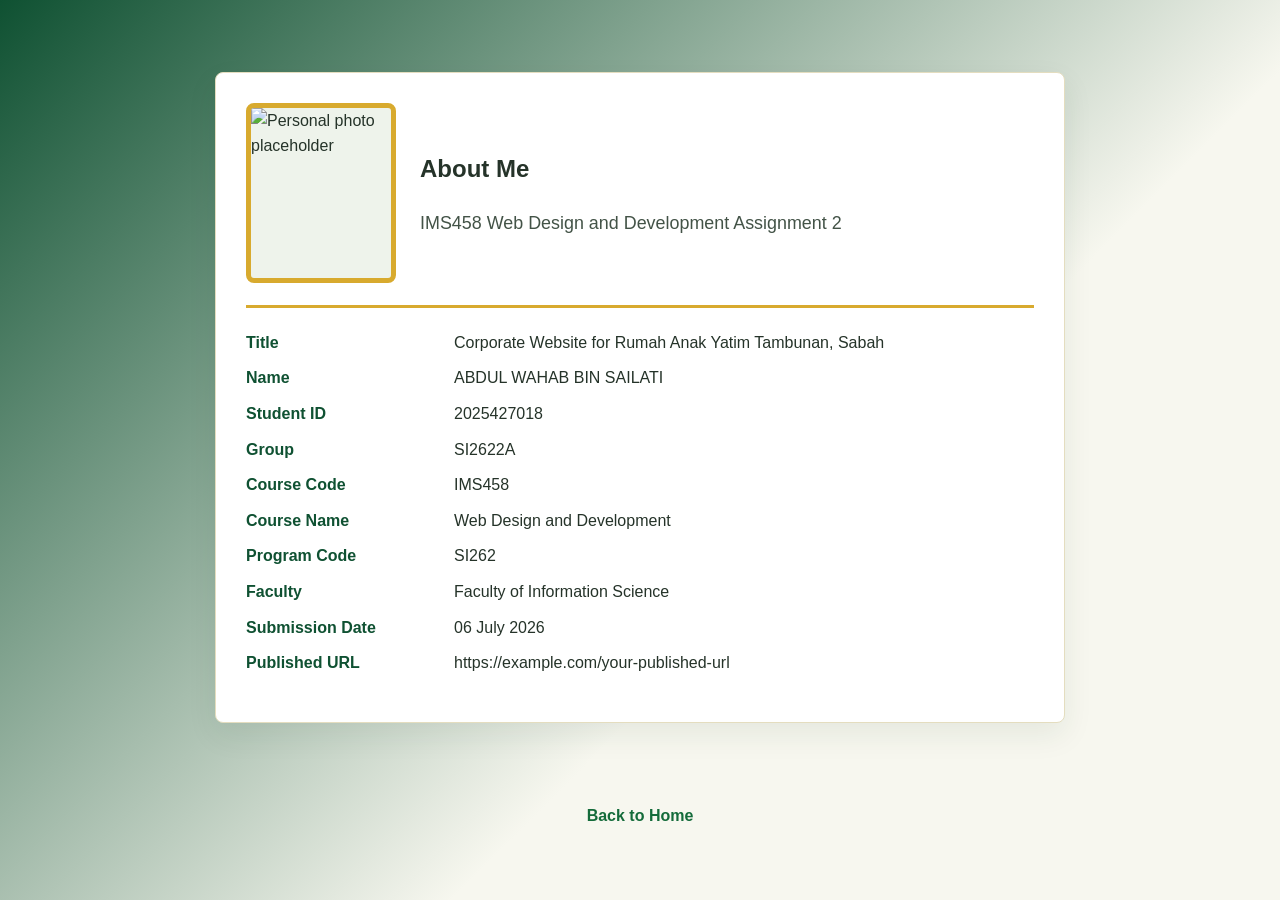
==== aboutme.html @ 87bf7092 "Add files via upload" ====
<!DOCTYPE html>
<html lang="en">
<head>
    <meta charset="UTF-8">
    <meta name="viewport" content="width=device-width, initial-scale=1.0">
    <meta name="keywords" content="about me, IMS458, SI2622A, student details">
    <meta name="description" content="Personal details page for IMS458 Web Design and Development assignment.">
    <meta name="author" content="Student Name">
    <title>About Me | IMS458 Assignment</title>
    <link rel="stylesheet" href="style.css">
</head>
<body class="aboutme-body">
    <main class="personal-card">
        <section class="personal-header">
            <img class="profile-photo" src="images/personal-photo.jpg" alt="Personal photo placeholder">
            <div>
                <h1>About Me</h1>
                <p class="lead">IMS458 Web Design and Development Assignment 2</p>
            </div>
        </section>

        <section>
            <dl class="details-list">
                <dt>Title</dt>
                <dd>Corporate Website for Rumah Anak Yatim Tambunan, Sabah</dd>

                <dt>Name</dt>
                <dd>ABDUL WAHAB BIN SAILATI</dd>

                <dt>Student ID</dt>
                <dd>2025427018</dd>

                <dt>Group</dt>
                <dd>SI2622A</dd>

                <dt>Course Code</dt>
                <dd>IMS458</dd>

                <dt>Course Name</dt>
                <dd>Web Design and Development</dd>

                <dt>Program Code</dt>
                <dd>SI262</dd>

                <dt>Faculty</dt>
                <dd>Faculty of Information Science</dd>

                <dt>Submission Date</dt>
                <dd>06 July 2026</dd>

                <dt>Published URL</dt>
                <dd>https://example.com/your-published-url</dd>
            </dl>
        </section>
    </main>
     <a href="index.html">Back to Home</a>
</body>
</html>
---- style.css ----
* {
    box-sizing: border-box;
}

html {
    scroll-behavior: smooth;
}

body {
    margin: 0;
    background: #f7f7ef;
    color: #253329;
    font-family: Arial, Helvetica, sans-serif;
    line-height: 1.6;
}

img {
    max-width: 100%;
    display: block;
}

a {
    color: #146b3a;
    font-weight: 700;
    text-decoration: none;
    transition: color 0.2s ease, background-color 0.2s ease, transform 0.2s ease;
}

a:hover,
a:focus {
    color: #9b6b05;
}

.site-header {
    min-height: 400px;
    display: flex;
    align-items: center;
    justify-content: center;
    padding: 48px 20px;
    text-align: center;
    color: #ffffff;
    background-image: linear-gradient(rgba(4, 56, 35, 0.491), rgba(4, 56, 35, 0.662)), url("images/header-banner.jpg");
    background-position: center;
    background-size: cover;
}

.site-header h1 {
    margin: 0;
    font-family: Georgia, "Times New Roman", serif;
    font-size: clamp(2rem, 5vw, 4rem);
    line-height: 1.1;
    letter-spacing: 0;
}

.tagline {
    max-width: 760px;
    margin: 14px auto 0;
    color: #f7d77a;
    font-size: 1.18rem;
    font-style: italic;
    font-weight: 700;
}

.navbar {
    position: sticky;
    top: 0;
    z-index: 10;
    background: #0f5132;
    box-shadow: 0 6px 18px rgba(0, 0, 0, 0.16);
}

.nav-inner {
    max-width: 1120px;
    margin: 0 auto;
    display: flex;
    align-items: center;
    justify-content: space-between;
    gap: 18px;
    padding: 0 20px;
}

.nav-brand {
    color: #f7d77a;
    font-family: Georgia, "Times New Roman", serif;
    font-size: 1.08rem;
    white-space: nowrap;
}

.nav-links {
    list-style: none;
    margin: 0;
    padding: 0;
    display: flex;
    flex-wrap: wrap;
    justify-content: flex-end;
}

.nav-links a {
    display: block;
    padding: 18px 14px;
    color: #ffffff;
    font-size: 0.96rem;
}

.nav-links a:hover,
.nav-links a:focus,
.nav-links a.active {
    background: #d8aa2e;
    color: #14361f;
}

.container {
    width: min(1120px, calc(100% - 32px));
    margin: 0 auto;
}

main {
    padding: 42px 0 54px;
}

.section-title {
    margin: 0 0 12px;
    color: #0f5132;
    font-family: Georgia, "Times New Roman", serif;
    font-size: 2rem;
}

.lead {
    max-width: 850px;
    font-size: 1.12rem;
    color: #435347;
}

.highlight {
    color: #916300;
    font-weight: 700;
}

.italic-text {
    font-style: italic;
}

.grid {
    display: grid;
    gap: 24px;
}

.two-column {
    grid-template-columns: minmax(0, 1.35fr) minmax(280px, 0.65fr);
    align-items: start;
}

.three-column {
    grid-template-columns: repeat(3, minmax(0, 1fr));
}

.card,
.notice,
.info-panel,
.personal-card {
    background: #ffffff;
    border: 1px solid #e4ddbf;
    border-radius: 8px;
    box-shadow: 0 12px 30px rgba(22, 67, 39, 0.08);
}

.card {
    overflow: hidden;
}

.card-content,
.notice,
.info-panel {
    padding: 22px;
}

.card h3,
.notice h3,
.info-panel h3 {
    margin-top: 0;
    color: #0f5132;
}

.image-link {
    display: block;
    overflow: hidden;
}

.image-link img {
    transition: transform 0.25s ease, filter 0.25s ease;
}

.image-link:hover img,
.image-link:focus img {
    transform: scale(1.04);
    filter: saturate(1.1);
}

.thumbnail {
    width: 138px;
    height: 96px;
    object-fit: cover;
    border: 4px solid #f7d77a;
    border-radius: 8px;
    float: right;
    margin: 4px 0 14px 18px;
}

.button,
.back-top {
    display: inline-block;
    border-radius: 6px;
    background: #d8aa2e;
    color: #133c24;
    padding: 11px 18px;
    font-weight: 800;
}

.button:hover,
.button:focus,
.back-top:hover,
.back-top:focus {
    background: #0f5132;
    color: #ffffff;
    transform: translateY(-2px);
}

.feature-list,
.check-list {
    padding-left: 20px;
}

.feature-list li,
.check-list li {
    margin-bottom: 10px;
}

.quote-box {
    border-left: 6px solid #d8aa2e;
    padding: 14px 18px;
    background: #fff9df;
    color: #3e4a40;
    font-family: Georgia, "Times New Roman", serif;
}

.map-box {
    min-height: 260px;
    display: grid;
    place-items: center;
    padding: 24px;
    text-align: center;
    background-image: linear-gradient(rgba(15, 81, 50, 0.8), rgba(15, 81, 50, 0.76)), url("images/map-preview.png");
    background-position: center;
    background-size: cover;
    color: #ffffff;
    border-radius: 8px;
}

.map-box a {
    color: #f7d77a;
}

.disclaimer {
    background: #14361f;
    color: #e9f2e8;
    padding: 28px 0;
    font-size: 0.94rem;
}

.disclaimer p {
    margin: 6px 0;
}

.disclaimer strong {
    color: #f7d77a;
}

.footer-grid {
    display: grid;
    grid-template-columns: 1.2fr 0.8fr;
    gap: 20px;
}

.aboutme-body {
    min-height: 100vh;
    display: grid;
    place-items: center;
    padding: 32px 16px;
    background: linear-gradient(135deg, #0f5132 0%, #f7f7ef 62%);
}

.personal-card {
    width: min(850px, 100%);
    padding: 30px;
}

.personal-header {
    display: flex;
    align-items: center;
    gap: 24px;
    border-bottom: 3px solid #d8aa2e;
    padding-bottom: 22px;
    margin-bottom: 22px;
}

.profile-photo {
    width: 150px;
    height: 180px;
    object-fit: cover;
    border: 5px solid #d8aa2e;
    border-radius: 8px;
    background: #eef3eb;
}

.details-list {
    display: grid;
    grid-template-columns: 190px 1fr;
    gap: 10px 18px;
}

.details-list dt {
    color: #0f5132;
    font-weight: 800;
}

.details-list dd {
    margin: 0;
}

@media (max-width: 780px) {
    .nav-inner,
    .footer-grid,
    .personal-header {
        display: block;
    }

    .nav-brand {
        display: block;
        padding: 14px 0 4px;
    }

    .nav-links {
        justify-content: flex-start;
    }

    .nav-links a {
        padding: 12px 10px;
        font-size: 0.9rem;
    }

    .two-column,
    .three-column {
        grid-template-columns: 1fr;
    }

    .thumbnail {
        float: none;
        margin: 0 0 16px;
    }

    .profile-photo {
        margin-bottom: 16px;
    }

    .details-list {
        grid-template-columns: 1fr;
    }
}
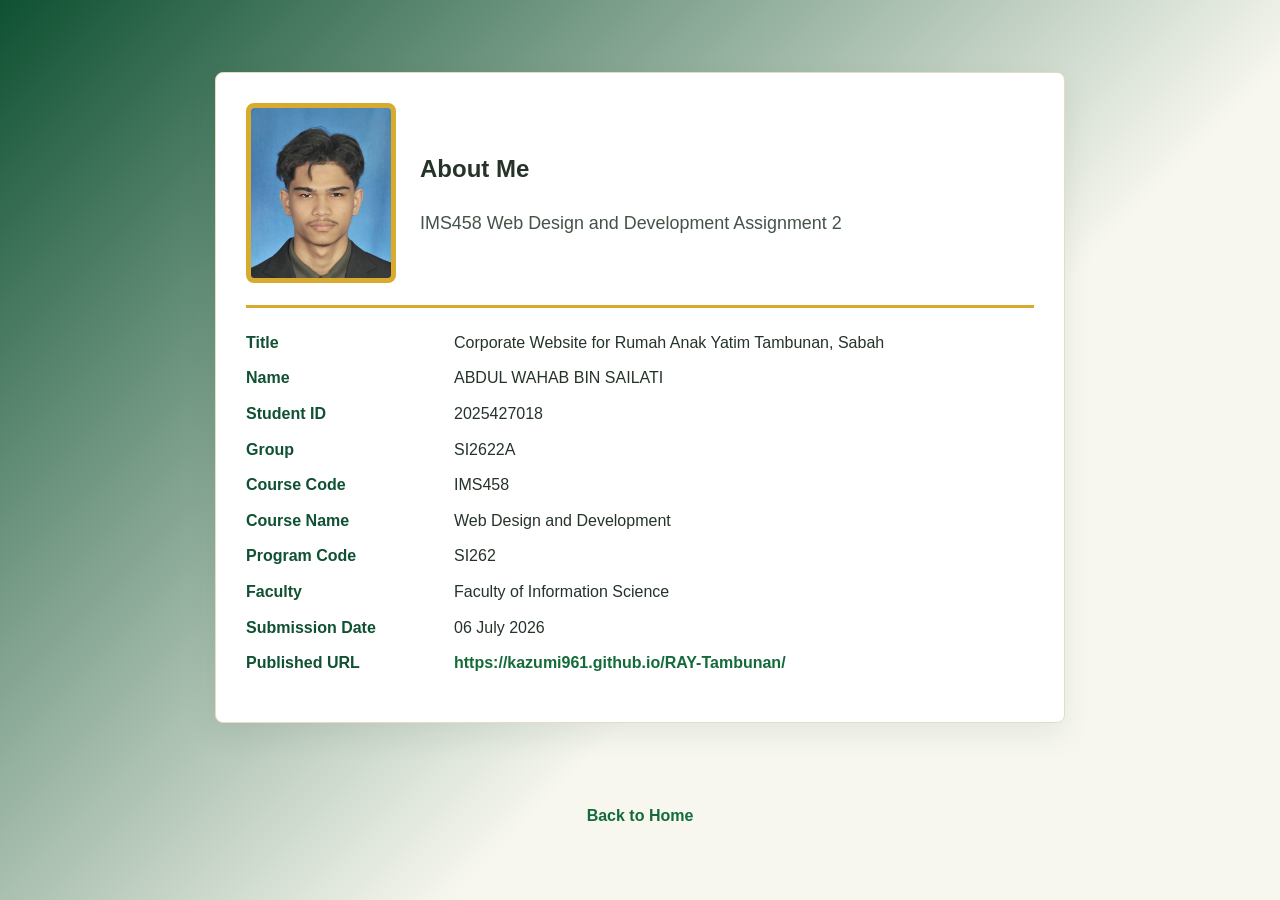
==== commit 443f5d24: "Update aboutme.html" ====
--- a/aboutme.html
+++ b/aboutme.html
@@ -49,7 +49,7 @@
                 <dd>06 July 2026</dd>
 
                 <dt>Published URL</dt>
-                <dd>https://example.com/your-published-url</dd>
+                <a href="https://kazumi961.github.io/RAY-Tambunan/">https://kazumi961.github.io/RAY-Tambunan/</a>
             </dl>
         </section>
     </main>
